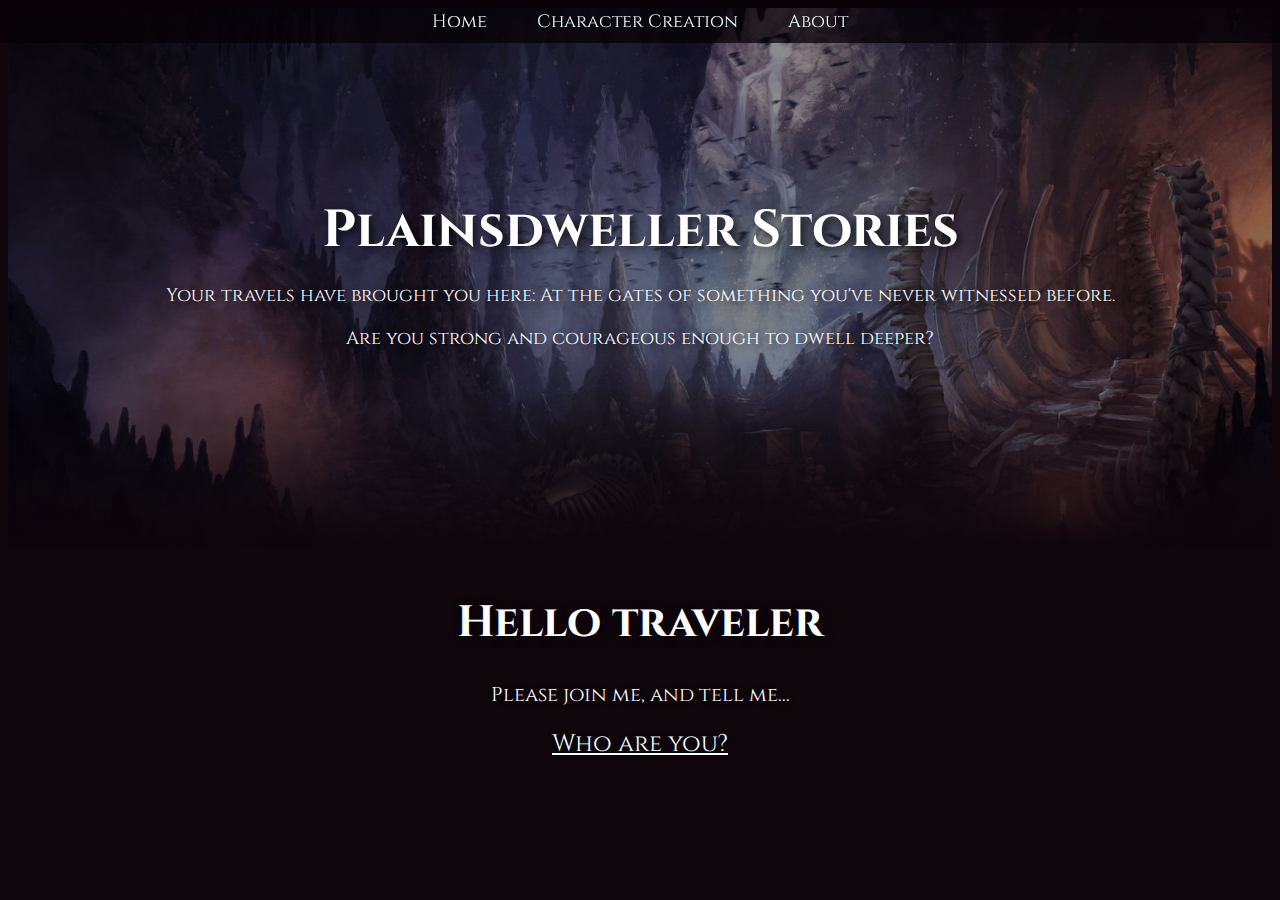
==== index.html @ 41a9a521 "index.html v1 ready" ====
<!DOCTYPE html>
<html lang="en">
<head>
    <meta charset="UTF-8">
    <meta name="viewport" content="width=device-width, initial-scale=1.0">
    <link href="https://fonts.googleapis.com/css2?family=Cinzel:wght@400;700&display=swap" rel="stylesheet">
    <link href="./css/style.css" rel="stylesheet">
    <title>Plainsdweller Stories</title>
</head>
<body>
    <header id="home-header">
        <div class="overlay"></div>
        <div class="content">
            <h1>Plainsdweller Stories</h1>
            <p>Your travels have brought you here: At the gates of
                something you've never witnessed before.
            </p>
            <p>Are you strong and courageous enough to dwell deeper?</p>
        </div>
    </header>
    <div id="story">
        <h1>Hello traveler</h1>
        <p>Please join me, and tell me...</p>
        <p><a href="./html/game.html">Who are you?</a></p>
    </div>
    <div id="container">
        <nav>
            <ul>
                <li><a href="index.html">Home</a></li>
                <li><a href="./html/game.html">Character Creation</a></li>
                <li><a href="./html/about.html">About</a></li>
            </ul>
        </nav>
    </div>
    <script src="./js/nav.js"></script>
</body>
</html>
---- css/style.css ----
body {
    font-family: 'Cinzel', serif;
    background-color: rgb(15, 6, 12);
}

#container {
    width: 80%;
    max-width: 1200px;
    margin: 0 auto;
    text-align: center;
}

#home-header {
    position: relative;
    width: 100%;
    height: 60vh;
    background: 
        linear-gradient(to bottom, 
        rgba(0, 0, 0, 0) 70%, 
        rgba(26, 10, 21) 100%),
        url('../images/header.jpg') no-repeat center center/cover;
    display: flex;
    align-items: center;
    justify-content: center;
    color: azure;
    text-align: center;
}

#home-header .overlay {
    position: absolute;
    top: 0;
    left: 0;
    width: 100%;
    height: 100%;
    background-color: rgba(0, 0, 0, 0.45);
    z-index: 1;
}

#home-header .content {
    position: relative;
    z-index: 2;
    color: white;
}

#home-header h1 {
    font-family: 'Cinzel', serif;
    font-size: 3.25rem;
    margin: 0;
    text-shadow: 3px 3px 10px rgba(0, 0, 0, 0.8)
}

#home-header p {
    font-size: 1.15rem;
    margin-bottom: 10px;
    text-shadow: 2px 2px 7px rgba(0, 0, 0, 0.5)
}

nav {
    position: fixed;
    top: 0;
    left: 0;
    width: 100%;
    background-color: rgb(7, 2, 7, 0.75);
    z-index: 10;
    padding: 1vh 0;
    display: flex;
    justify-content: center;
    transition: top 0.5s ease-in-out;
}

nav.hidden {
    top: -28px;
}

nav ul {
    list-style: none;
    margin: 0;
    padding: 0;
    display: flex;
    gap: 20px;
}

nav ul li {
    display: inline-block;
    max-width: 300px;
}

nav ul li a {
    font-family: 'Cinzel', serif;
    color: azure;
    font-size: 18px;
    text-decoration: none;
    padding: 10px 15px;
    border-radius: 40px;
    text-align: center;
    transition: background-color 0.75s ease;
}

nav ul li a,
nav ul li a:after,
nav ul li a:before {
    transition: all 1s;
}

nav ul li:hover {
    background-color: rgba(36, 13, 29, 0.9);
    cursor: pointer;
}

#story {
    text-align: center;
    margin: 5vh 0;
    color: white;
    font-size: 2rem;
}

#story h1 {
    font-size: 2.75rem;
    text-shadow: 2px 2px 10px rgba(0, 0, 0, 0.7);
}

#story p {
    font-size: 1.25rem;
    text-shadow: 1px 1px 5px rgba(0, 0, 0, 0.5);
    text-decoration: none;
    transition: rgb(70, 23, 56);
}

#story p a {
    font-size: 1.5rem;
    color: azure;
    text-decoration: underline;
    animation: pulseColor 4s ease-in-out infinite;
}

#story p a:hover {
    background-color: rgb(54, 19, 44);
    animation: pulseColorHover 1.5s ease-in-out infinite;
}

@keyframes pulseColor {
    0% {
        color: azure;
    }
    50% {
        color: rgb(95, 24, 76);
    }
    100% {
        color: azure;
    }
}

@keyframes pulseColorHover {
    0% {
        background-color: rgb(15, 6, 12);
    }
    50% {
        background-color: rgb(95, 24, 76);
    }
    100% {
        background-color: rgb(15, 6, 12);
    }
}

@media (max-width: 768px) {
    nav ul li {
        margin: 5px 0;
    }

    nav.hidden {
        top: -35px;
    }

    #home-header h1 {
        font-size: 2.5rem
    }   

    #home-header p {
        font-size: 1.1rem;
    }
}
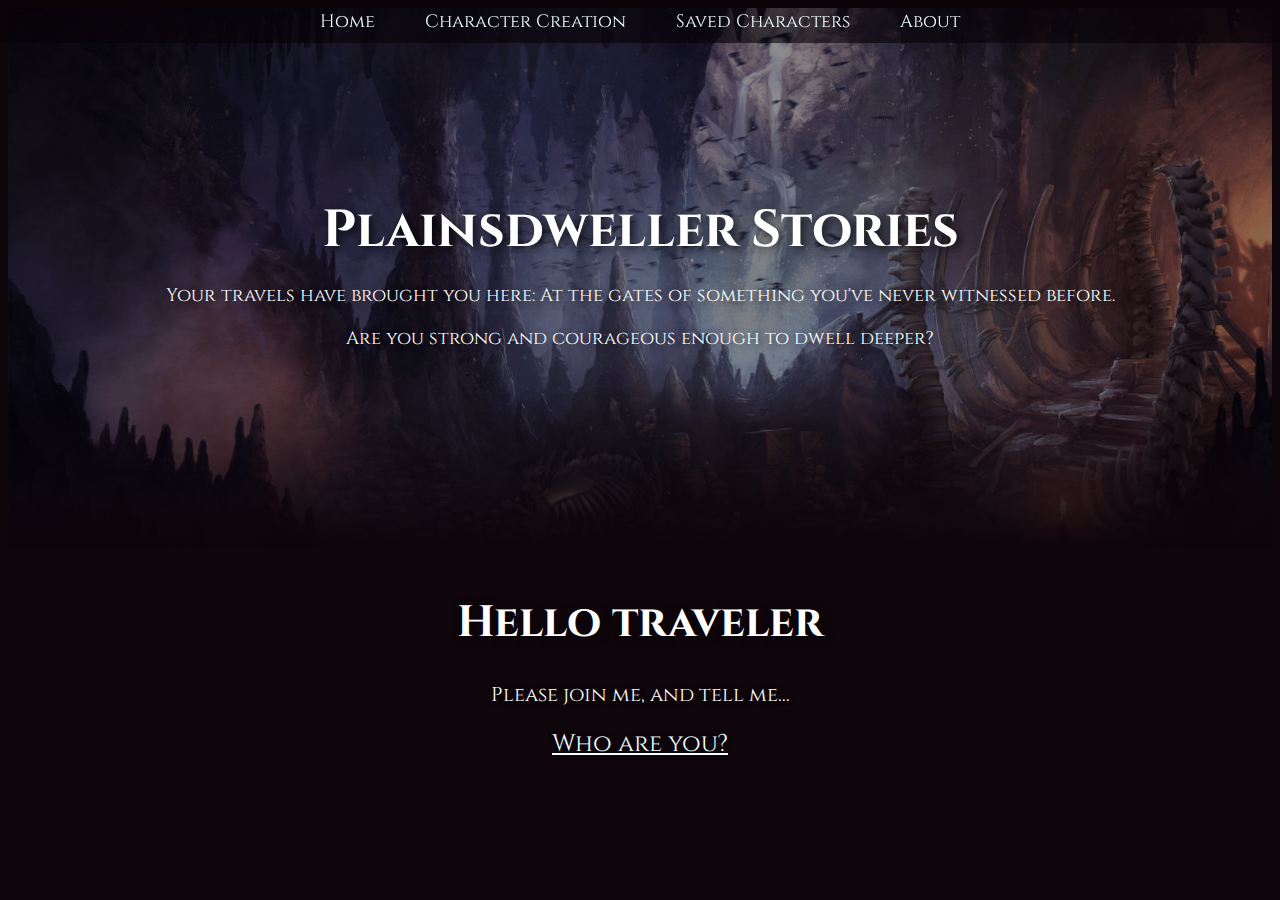
==== commit cfde3041: "Character Creation Revamp 1.0" ====
--- a/index.html
+++ b/index.html
@@ -28,6 +28,7 @@
             <ul>
                 <li><a href="index.html">Home</a></li>
                 <li><a href="./html/game.html">Character Creation</a></li>
+                <li><a href="./html/creations.html">Saved Characters</a></li>
                 <li><a href="./html/about.html">About</a></li>
             </ul>
         </nav>
--- a/css/style.css
+++ b/css/style.css
@@ -4,7 +4,6 @@
 }
 
 #container {
-    width: 80%;
     max-width: 1200px;
     margin: 0 auto;
     text-align: center;
@@ -60,16 +59,16 @@
     top: 0;
     left: 0;
     width: 100%;
-    background-color: rgb(7, 2, 7, 0.75);
+    background-color: rgb(7, 2, 7, 0.6);
     z-index: 10;
     padding: 1vh 0;
     display: flex;
     justify-content: center;
-    transition: top 0.5s ease-in-out;
-}
-
-nav.hidden {
-    top: -28px;
+    transition: top 2.5s ease;
+}
+
+nav.floating {
+    animation: floating 3s ease-in-out infinite;
 }
 
 nav ul {
@@ -138,6 +137,51 @@
     animation: pulseColorHover 1.5s ease-in-out infinite;
 }
 
+#characters-list {
+    display: grid;
+    grid-template-columns: repeat(3, 1fr);
+    background:
+        linear-gradient(to bottom, 
+        rgba(0, 0, 0, 0) 0%, 
+        rgba(26, 10, 21) 100%),
+        url('../images/bg-map.jpg') no-repeat center center/cover;
+    border-radius: 10px;
+    padding: 10px;
+    margin: 5px;
+    background-color: rgba(36, 13, 29, 0.9);
+    color: azure;
+    text-shadow: 1.5px 1.5px 5px rgba(0, 0, 0, 0.7);
+}
+
+#characters-list div {
+    border: 2.5px solid rgba(0, 0, 0, 0.75);
+    border-radius: 10px;
+    padding: 15px;
+    margin: 8px;
+}
+
+#characters-list li {
+    list-style: none;
+}
+
+#characters-list .delete-btn {
+    display: block;
+    font-family: 'Cinzel', serif;
+    align-items: center;
+}
+
+@keyframes floating {
+    0% {
+        transform: translateY(0);
+    }
+    50% {
+        transform: translateY(2px);
+    }
+    100% {
+        transform: translateY(0);
+    }
+}
+
 @keyframes pulseColor {
     0% {
         color: azure;
@@ -167,8 +211,10 @@
         margin: 5px 0;
     }
 
-    nav.hidden {
-        top: -35px;
+    nav ul li a {
+        font-size: 15px;
+        padding: 3px 5px;
+        border-radius: 35px;
     }
 
     #home-header h1 {
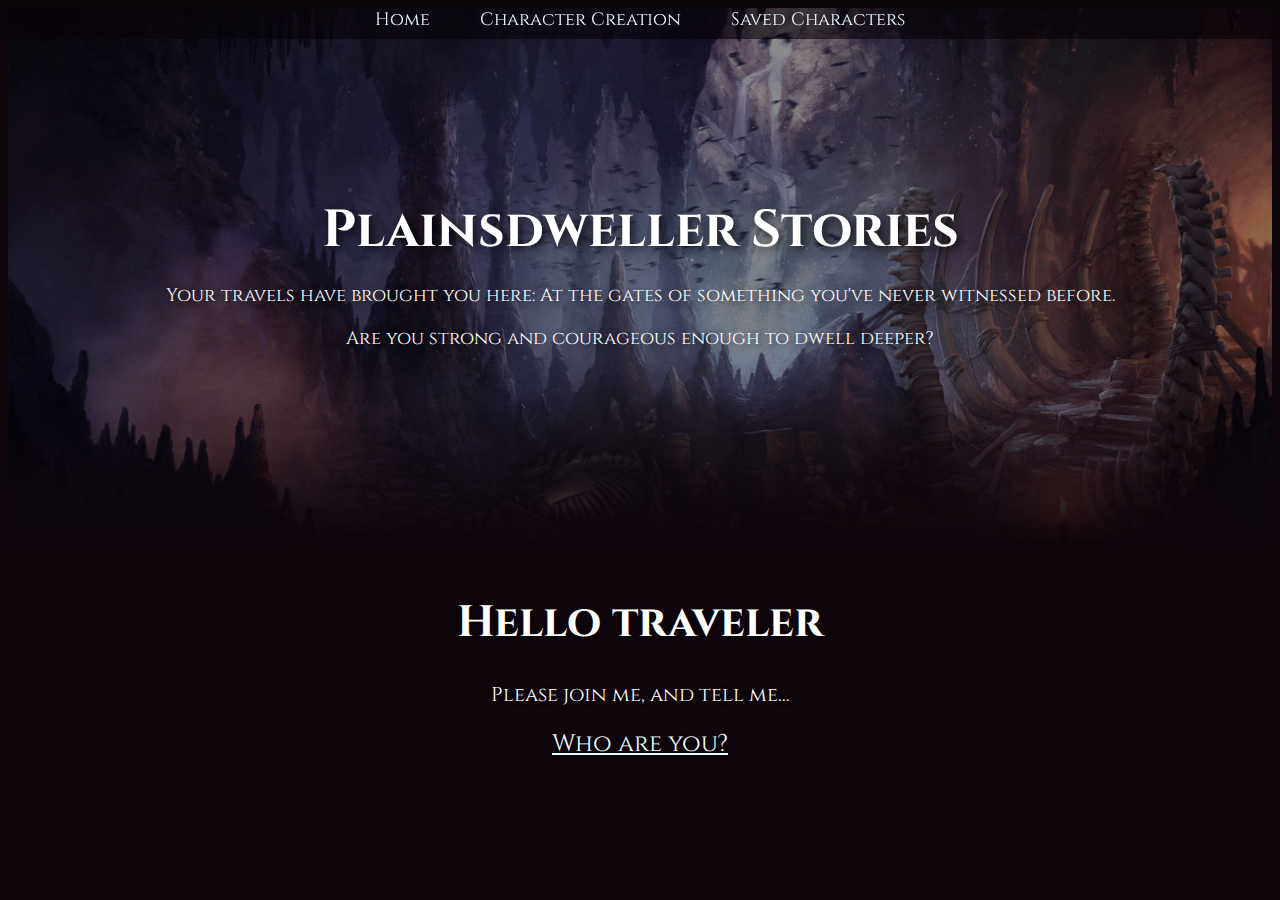
==== commit 1854a91f: "Plainsdweller Stories - Website done" ====
--- a/index.html
+++ b/index.html
@@ -8,6 +8,15 @@
     <title>Plainsdweller Stories</title>
 </head>
 <body>
+    <div id="container">
+        <nav>
+            <ul>
+                <li><a href="index.html">Home</a></li>
+                <li><a href="./html/game.html" id="create-character">Character Creation</a></li>
+                <li><a href="./html/creations.html">Saved Characters</a></li>
+            </ul>
+        </nav>
+    </div>
     <header id="home-header">
         <div class="overlay"></div>
         <div class="content">
@@ -21,18 +30,9 @@
     <div id="story">
         <h1>Hello traveler</h1>
         <p>Please join me, and tell me...</p>
-        <p><a href="./html/game.html">Who are you?</a></p>
-    </div>
-    <div id="container">
-        <nav>
-            <ul>
-                <li><a href="index.html">Home</a></li>
-                <li><a href="./html/game.html">Character Creation</a></li>
-                <li><a href="./html/creations.html">Saved Characters</a></li>
-                <li><a href="./html/about.html">About</a></li>
-            </ul>
-        </nav>
+        <p><a href="./html/game.html" id="create-character">Who are you?</a></p>
     </div>
     <script src="./js/nav.js"></script>
+    <script src="./js/character.js"></script>
 </body>
 </html>--- a/css/style.css
+++ b/css/style.css
@@ -17,7 +17,7 @@
         linear-gradient(to bottom, 
         rgba(0, 0, 0, 0) 70%, 
         rgba(26, 10, 21) 100%),
-        url('../images/header.jpg') no-repeat center center/cover;
+        url('../images/bg/header.jpg') no-repeat center center/cover;
     display: flex;
     align-items: center;
     justify-content: center;
@@ -61,7 +61,7 @@
     width: 100%;
     background-color: rgb(7, 2, 7, 0.6);
     z-index: 10;
-    padding: 1vh 0;
+    padding: 0.8vh 0;
     display: flex;
     justify-content: center;
     transition: top 2.5s ease;
@@ -137,37 +137,69 @@
     animation: pulseColorHover 1.5s ease-in-out infinite;
 }
 
+#saved-chars h1 {
+    color: azure;
+    margin-top: 10vh;
+    text-align: center;
+}
+
 #characters-list {
     display: grid;
     grid-template-columns: repeat(3, 1fr);
     background:
         linear-gradient(to bottom, 
-        rgba(0, 0, 0, 0) 0%, 
+        rgba(0, 0, 0, 0) 30%, 
         rgba(26, 10, 21) 100%),
-        url('../images/bg-map.jpg') no-repeat center center/cover;
+        url('../images//bg/bg-map.jpg') no-repeat center center/cover;
+    border-radius: 8px;
+    padding: 8px;
+    margin: 4px;
+    background-color: rgba(36, 13, 29, 0.9);
+    color: azure;
+    text-shadow: 1.5px 1.5px 5px rgba(0, 0, 0, 0.7);
+}
+
+#characters-list div {
+    border: 2.5px solid rgba(0, 0, 0, 0.8);
     border-radius: 10px;
-    padding: 10px;
-    margin: 5px;
-    background-color: rgba(36, 13, 29, 0.9);
-    color: azure;
-    text-shadow: 1.5px 1.5px 5px rgba(0, 0, 0, 0.7);
-}
-
-#characters-list div {
-    border: 2.5px solid rgba(0, 0, 0, 0.75);
-    border-radius: 10px;
-    padding: 15px;
-    margin: 8px;
+    padding: 12px;
+    margin: 4px;
+    text-align: center;
+}
+
+#characters-list h4 {
+    margin-bottom: 4px;
+}
+
+#characters-list p {
+    text-shadow: 2px 2px 6px rgba(0, 0, 0, 0.8);
 }
 
 #characters-list li {
     list-style: none;
+    border-bottom: 1px solid rgba(255, 255, 255, 0.3);
+    padding: 5px 0;
+    margin: 2px 0;
+}
+
+#characters-list ul {
+    display: grid;
+    grid-template-columns: repeat(2, 1fr);
+    font-size: 13px;
+    justify-content: space-between;
+    padding: 0;
+    margin: 5px 0;
 }
 
 #characters-list .delete-btn {
     display: block;
     font-family: 'Cinzel', serif;
-    align-items: center;
+    margin: 5px auto;
+    margin-top: 10px;
+}
+
+#characters-list .delete-btn:hover {
+    transform: scale(1.1);
 }
 
 @keyframes floating {
@@ -203,6 +235,12 @@
     }
     100% {
         background-color: rgb(15, 6, 12);
+    }
+}
+
+@media (max-width: 1024px) {
+    #characters-list {
+        grid-template-columns: repeat(2, 1fr);
     }
 }
 
@@ -224,4 +262,8 @@
     #home-header p {
         font-size: 1.1rem;
     }
+
+    #characters-list ul {
+        font-size: 11px;
+    }
 }